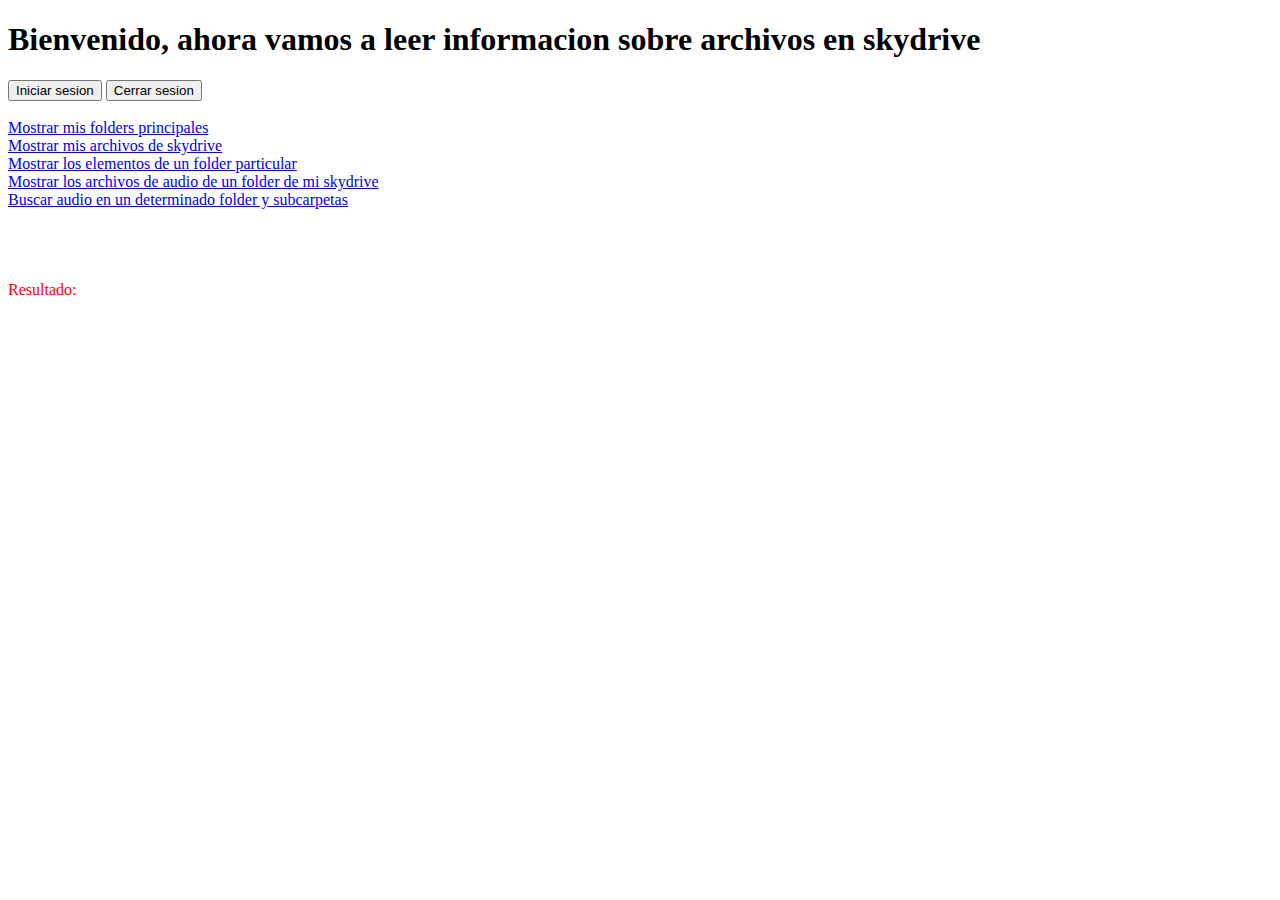
==== src/readingFilesInfo.html @ c147b404 "Agregadas funciones para analizar carpetas aplicando filtros y analicis recursivo" ====
<!DOCTYPE html>
<html>
    <head>
        <title>Aprendiendo APIs de skydrive</title>
        <meta charset="UTF-8">
        
        <script type="text/javascript" src="http://code.jquery.com/jquery-1.10.2.min.js"></script>
        <script type="text/javascript" src="http://js.live.net/v5.0/wl.js"></script>
        <script type="text/javascript" src="js/readingFiles.js"></script>
    </head>
    
    <body>
        <h1>Bienvenido, ahora vamos a leer informacion sobre archivos en skydrive</h1>
        
        <!-- Iniciar y cerrar seesion -->
        <button onclick="loginUser()">Iniciar sesion</button>
        <button onclick="closeSession()">Cerrar sesion</button><br><br>
        
        <a id="listar-folders" href="javascript: void(0);" onclick="listarFolders()">
            Mostrar mis folders principales
        </a><br>
        <a id="listar-archivos" href="javascript: void(0)" onclick="listarArchivos(null)">
            Mostrar mis archivos de skydrive
        </a><br>
        <a id="listar-folder" href="javascript: void(0);" onclick="listarUnFolder()">
            Mostrar los elementos de un folder particular
        </a><br>
        <a id="listar-canciones" href="javascript: void(0);" onclick="listarCanciones()">
            Mostrar los archivos de audio de un folder de mi skydrive
        </a><br>
        <a id="buscar-audio" href="javascript: void(0);" onclick="buscarAudioRecursivo()">
            Buscar audio en un determinado folder y subcarpetas
        </a><br>

        <!-- Estas lineas solo son para mostrar resultados: -->
        <br><br><br><br>
        <span style="color: red">Resultado:</span><br>
        <div id="info"></div>
    </body>
</html>
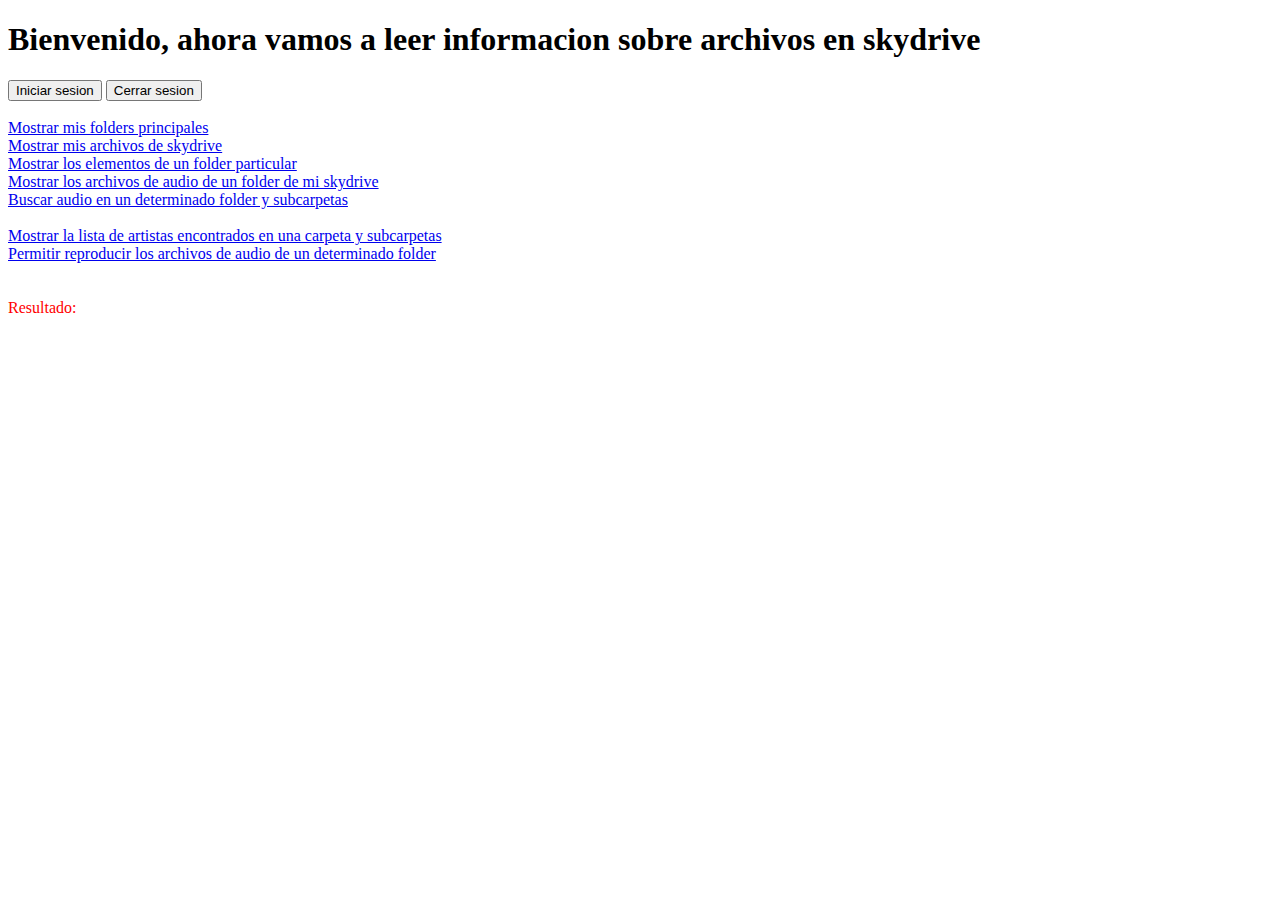
==== commit 2217e0db: "Agregado reproductor sencillo con mecanismo de playlist para archivos de skydrive, POR FIN sudo git " ====
--- a/src/readingFilesInfo.html
+++ b/src/readingFilesInfo.html
@@ -30,10 +30,16 @@
         </a><br>
         <a id="buscar-audio" href="javascript: void(0);" onclick="buscarAudioRecursivo()">
             Buscar audio en un determinado folder y subcarpetas
+        </a><br><br>
+        <a id="buscar-artistas" href="javascript: void(0);" onclick="buscarArtistas()">
+            Mostrar la lista de artistas encontrados en una carpeta y subcarpetas
+        </a><br>
+        <a id="reproducir-folder" href="javscript: void(0);" onclick="resproducirFolder()">
+            Permitir reproducir los archivos de audio de un determinado folder
         </a><br>
 
         <!-- Estas lineas solo son para mostrar resultados: -->
-        <br><br><br><br>
+        <br><br>
         <span style="color: red">Resultado:</span><br>
         <div id="info"></div>
     </body>
